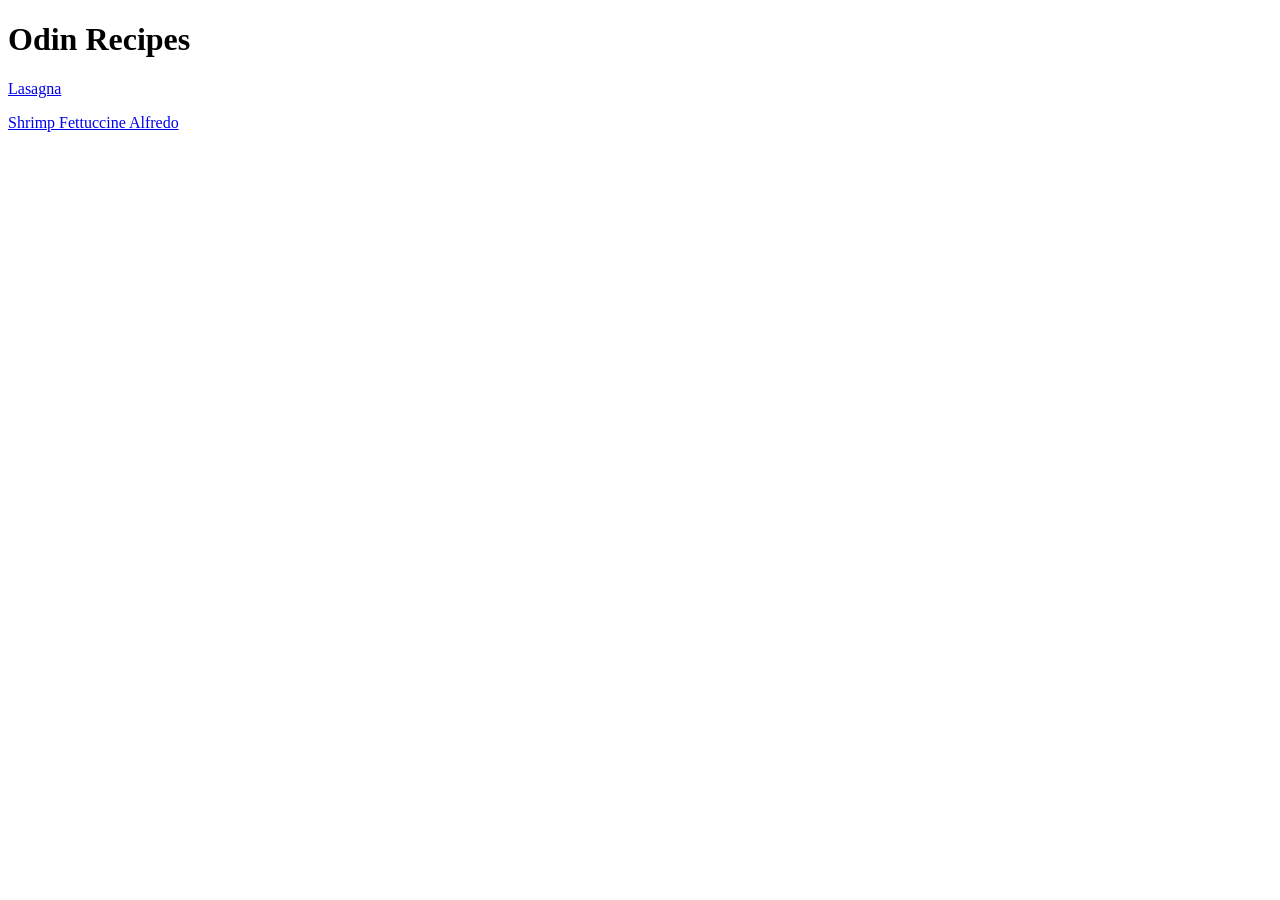
==== index.html @ d6df1e3c "Create shrimp_fettuccine_alfredo.html. Add image to shrimp_fettuccine_alfredo. Page link added to in" ====
<!DOCTYPE html>
<html lang="en">
<head>
    <meta charset="UTF-8">
    <meta name="viewport" content="width=device-width, initial-scale=1.0">
    <title></title>
</head>
<body>
    <h1>Odin Recipes</h1>
    <p><a href="recipes/lasagna.html">Lasagna</a></p>
    <p><a href="recipes/shrimp_fettuccine_alfredo.html">Shrimp Fettuccine Alfredo</a></p>
</body>
</html>
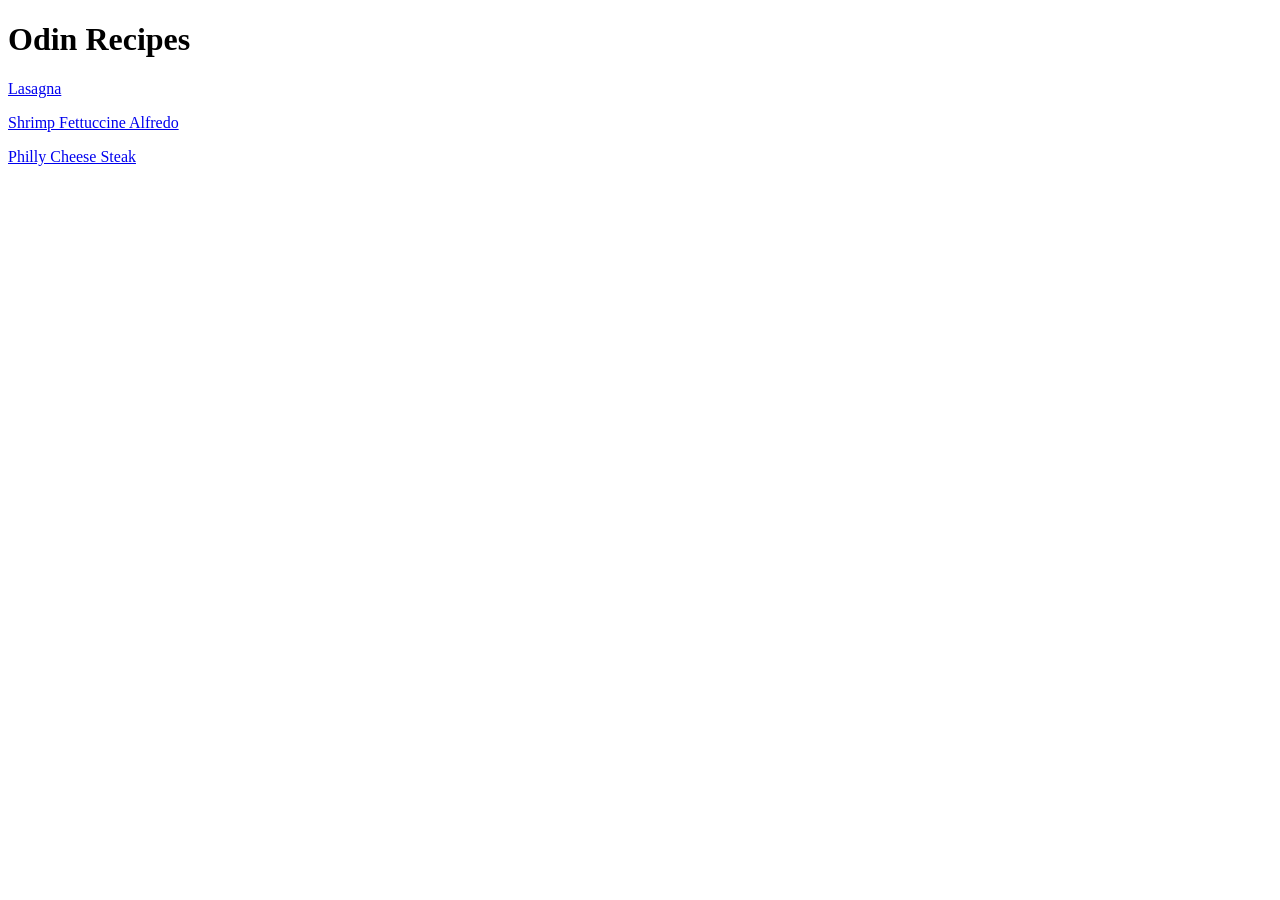
==== commit c59364a9: "Fix broken link to Shrimp Fettuccine Alfredo at index.html. Create philly_cheese_steak.html" ====
--- a/index.html
+++ b/index.html
@@ -9,5 +9,6 @@
     <h1>Odin Recipes</h1>
     <p><a href="recipes/lasagna.html">Lasagna</a></p>
     <p><a href="recipes/shrimp_fettuccine_alfredo.html">Shrimp Fettuccine Alfredo</a></p>
+    <p><a href="recipes/philly_cheese_steak.html">Philly Cheese Steak</a></p>
 </body>
 </html>
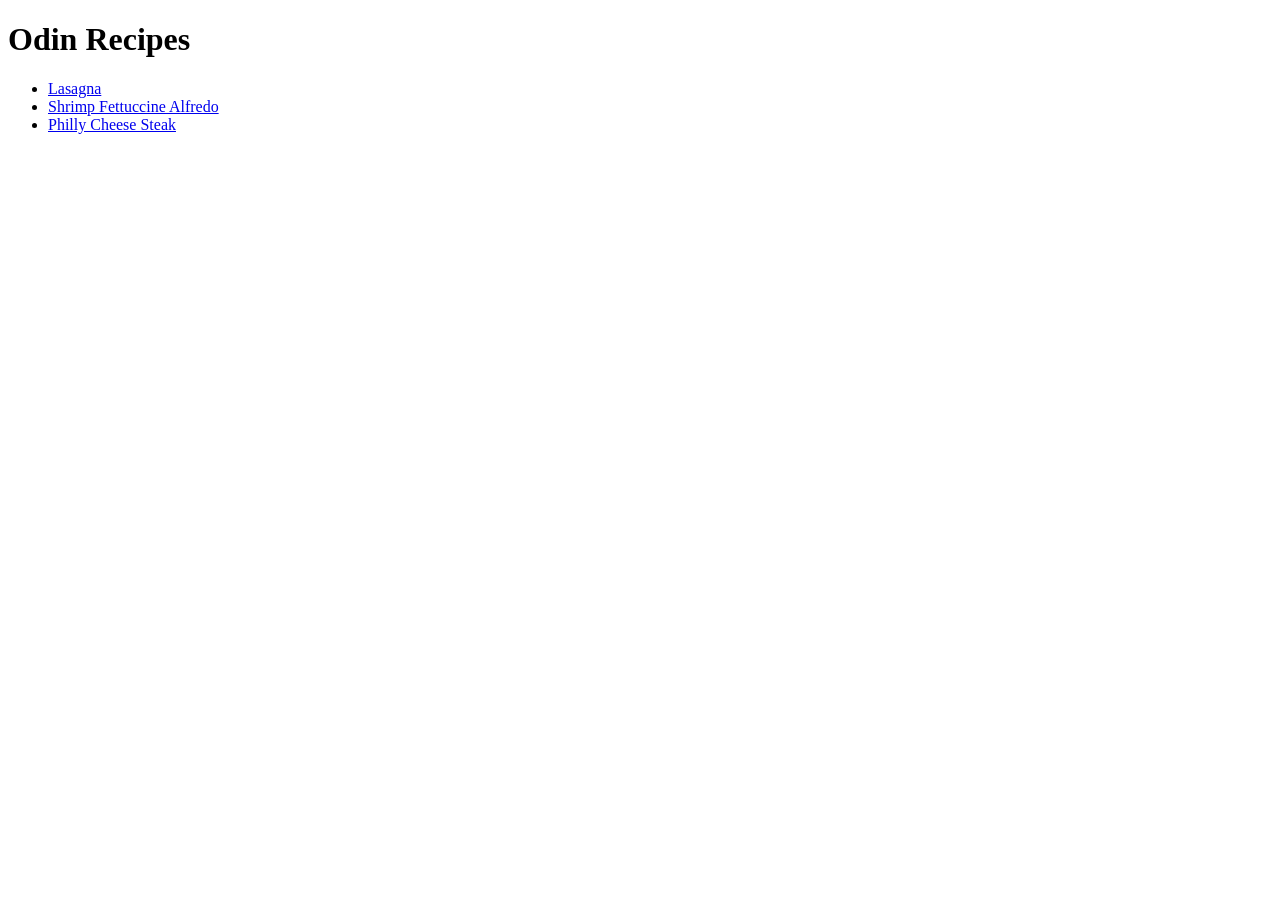
==== commit 4d7db414: "Put recipe links into unordered list. This makes the list of recipes cleaner on the page and easier " ====
--- a/index.html
+++ b/index.html
@@ -7,8 +7,10 @@
 </head>
 <body>
     <h1>Odin Recipes</h1>
-    <p><a href="recipes/lasagna.html">Lasagna</a></p>
-    <p><a href="recipes/shrimp_fettuccine_alfredo.html">Shrimp Fettuccine Alfredo</a></p>
-    <p><a href="recipes/philly_cheese_steak.html">Philly Cheese Steak</a></p>
+    <ul>
+        <li><a href="recipes/lasagna.html">Lasagna</a></li>
+        <li><a href="recipes/shrimp_fettuccine_alfredo.html">Shrimp Fettuccine Alfredo</a></li>
+        <li><a href="recipes/philly_cheese_steak.html">Philly Cheese Steak</a></li>
+    </ul>
 </body>
 </html>
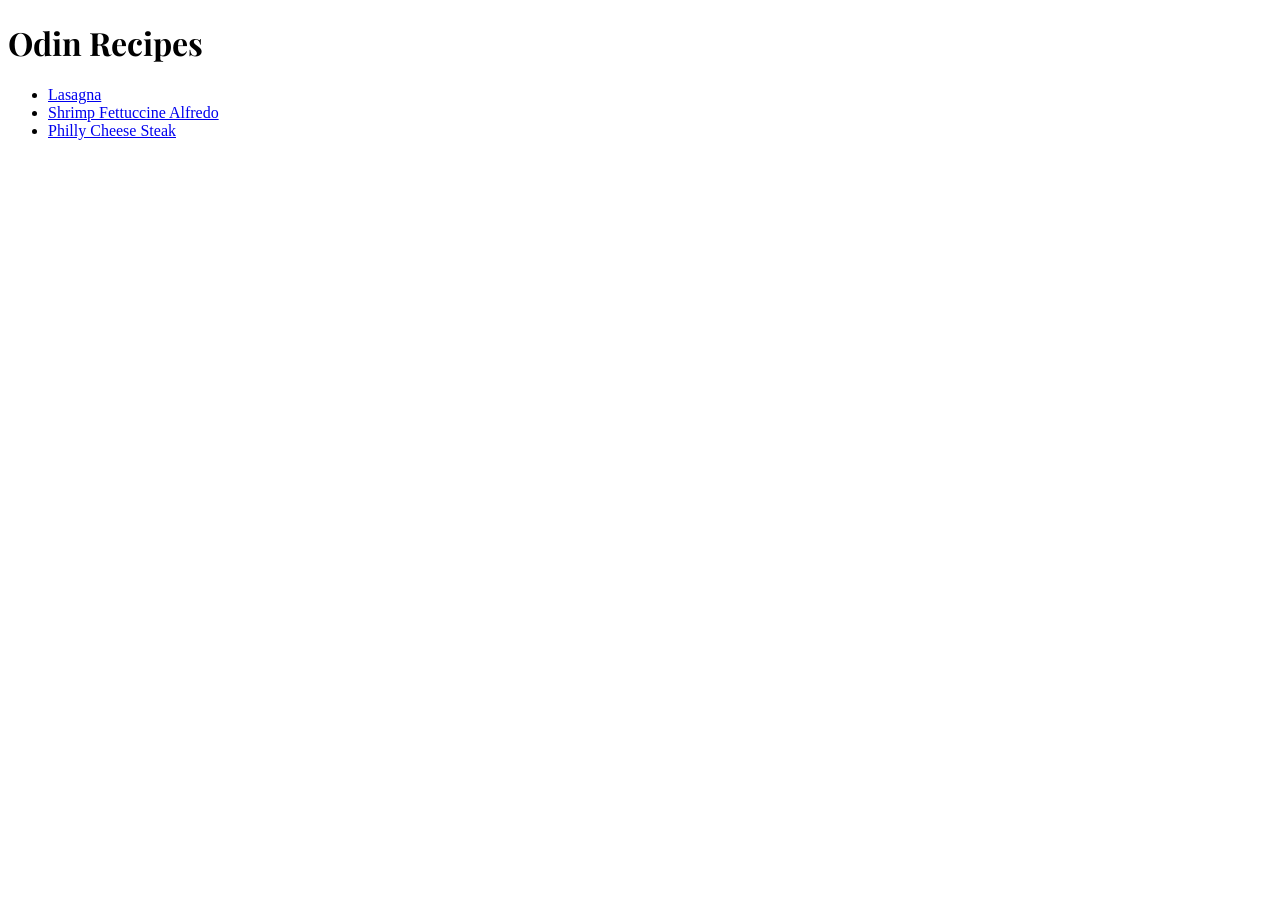
==== commit 4100fcee: "Add fonts to index.html. Set h1 and body fonts." ====
--- a/index.html
+++ b/index.html
@@ -3,7 +3,11 @@
 <head>
     <meta charset="UTF-8">
     <meta name="viewport" content="width=device-width, initial-scale=1.0">
-    <title></title>
+    <title>Odin Recipes</title>
+    <link rel="preconnect" href="https://fonts.googleapis.com">
+    <link rel="preconnect" href="https://fonts.gstatic.com" crossorigin>
+    <link href="https://fonts.googleapis.com/css2?family=Lato:ital,wght@0,100;0,300;0,400;0,700;0,900;1,100;1,300;1,400;1,700;1,900&family=Playfair+Display:ital,wght@0,400..900;1,400..900&display=swap" rel="stylesheet">
+    <link rel="stylesheet" href="style.css">
 </head>
 <body>
     <h1>Odin Recipes</h1>
--- a/style.css
+++ b/style.css
@@ -0,0 +1,8 @@
+body {
+    background-color: #ffffff;
+    
+}
+
+h1 {
+    font-family: "Playfair Display", "Didot", "Bodoni MT", serif;
+}
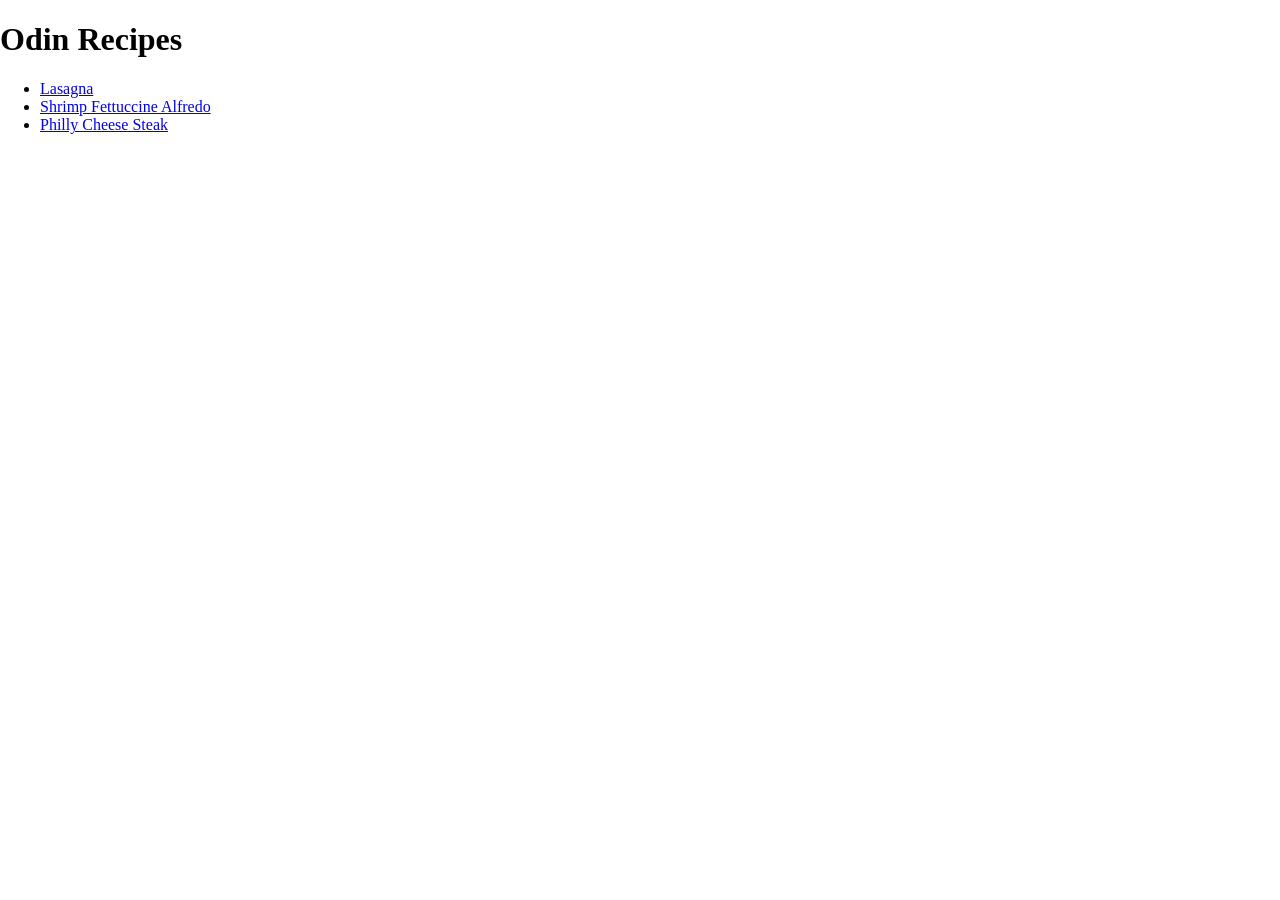
==== commit 3a2f05fa: "Add normalize.css. Move .css files into css folder." ====
--- a/index.html
+++ b/index.html
@@ -7,14 +7,17 @@
     <link rel="preconnect" href="https://fonts.googleapis.com">
     <link rel="preconnect" href="https://fonts.gstatic.com" crossorigin>
     <link href="https://fonts.googleapis.com/css2?family=Lato:ital,wght@0,100;0,300;0,400;0,700;0,900;1,100;1,300;1,400;1,700;1,900&family=Playfair+Display:ital,wght@0,400..900;1,400..900&display=swap" rel="stylesheet">
-    <link rel="stylesheet" href="style.css">
+    <link rel="stylesheet" href="css/normalize.css"
+    <link rel="stylesheet" href="css/style.css">
 </head>
 <body>
-    <h1>Odin Recipes</h1>
-    <ul>
-        <li><a href="recipes/lasagna.html">Lasagna</a></li>
-        <li><a href="recipes/shrimp_fettuccine_alfredo.html">Shrimp Fettuccine Alfredo</a></li>
-        <li><a href="recipes/philly_cheese_steak.html">Philly Cheese Steak</a></li>
-    </ul>
+    <div class="card">
+        <h1>Odin Recipes</h1>
+        <ul>
+            <li><a href="recipes/lasagna.html">Lasagna</a></li>
+            <li><a href="recipes/shrimp_fettuccine_alfredo.html">Shrimp Fettuccine Alfredo</a></li>
+            <li><a href="recipes/philly_cheese_steak.html">Philly Cheese Steak</a></li>
+        </ul>
+    </div>
 </body>
 </html>
--- a/css/style.css
+++ b/css/style.css
@@ -0,0 +1,8 @@
+body {
+    background-color: #ffffff;
+    
+}
+
+h1 {
+    font-family: "Playfair Display", "Didot", "Bodoni MT", serif;
+}
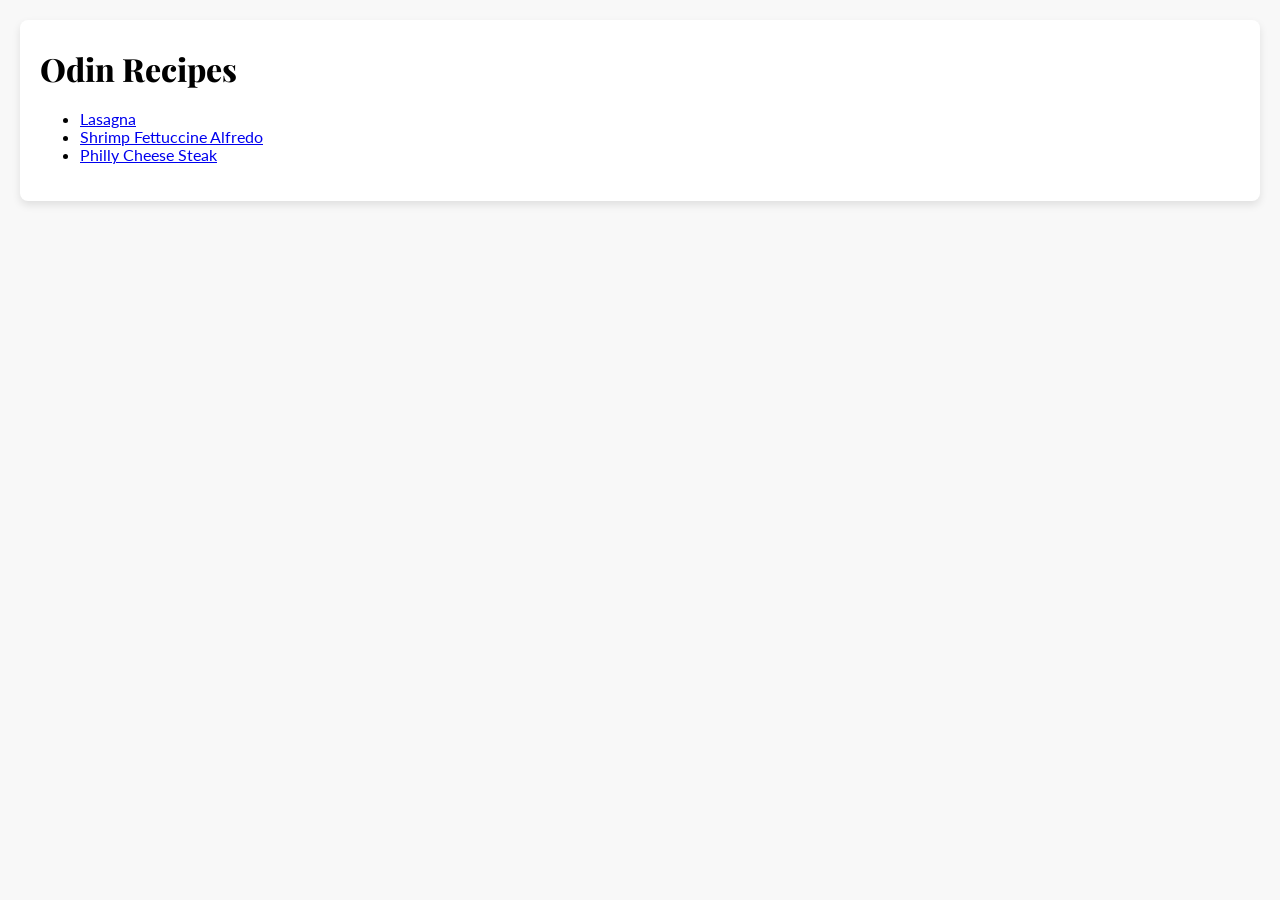
==== commit 6ed70188: "Correct type in index preventing styles to load correctly." ====
--- a/index.html
+++ b/index.html
@@ -7,7 +7,7 @@
     <link rel="preconnect" href="https://fonts.googleapis.com">
     <link rel="preconnect" href="https://fonts.gstatic.com" crossorigin>
     <link href="https://fonts.googleapis.com/css2?family=Lato:ital,wght@0,100;0,300;0,400;0,700;0,900;1,100;1,300;1,400;1,700;1,900&family=Playfair+Display:ital,wght@0,400..900;1,400..900&display=swap" rel="stylesheet">
-    <link rel="stylesheet" href="css/normalize.css"
+    <link rel="stylesheet" href="css/normalize.css">
     <link rel="stylesheet" href="css/style.css">
 </head>
 <body>
--- a/css/style.css
+++ b/css/style.css
@@ -1,8 +1,17 @@
 body {
-    background-color: #ffffff;
-    
+    background-color: #f8f8f8;
+    color: black;
+    font-family: "Lato", "Helvetica Neue", Helvetica, Arial, sans-serif;
+    font-weight: 400;
+    margin: 20px;
 }
-
+.card {
+    background-color: white;
+    border-radius: 8px;
+    box-shadow: 0 4px 8px rgba(0, 0, 0, 0.1);
+    padding: 10px 20px 20px 20px;
+}
 h1 {
-    font-family: "Playfair Display", "Didot", "Bodoni MT", serif;
-}+    font-family: "Playfair Display", "Times New Roman", serif;
+    font-weight: 800;
+}
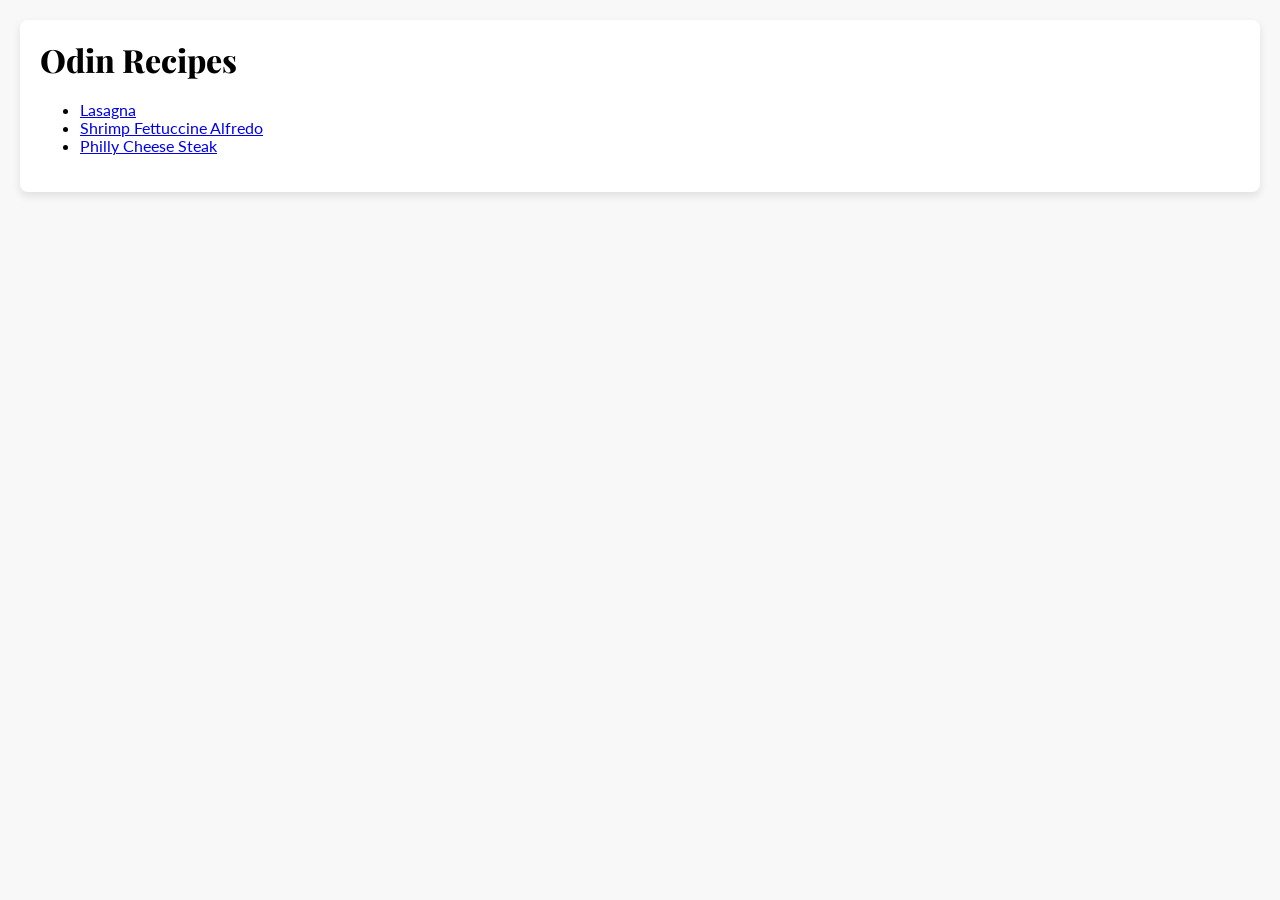
==== commit d6a57c9d: "Add fonts, normalize.css, and style.css to all pages." ====
--- a/index.html
+++ b/index.html
@@ -1,23 +1,23 @@
 <!DOCTYPE html>
 <html lang="en">
-<head>
-    <meta charset="UTF-8">
-    <meta name="viewport" content="width=device-width, initial-scale=1.0">
-    <title>Odin Recipes</title>
-    <link rel="preconnect" href="https://fonts.googleapis.com">
-    <link rel="preconnect" href="https://fonts.gstatic.com" crossorigin>
-    <link href="https://fonts.googleapis.com/css2?family=Lato:ital,wght@0,100;0,300;0,400;0,700;0,900;1,100;1,300;1,400;1,700;1,900&family=Playfair+Display:ital,wght@0,400..900;1,400..900&display=swap" rel="stylesheet">
-    <link rel="stylesheet" href="css/normalize.css">
-    <link rel="stylesheet" href="css/style.css">
-</head>
-<body>
-    <div class="card">
-        <h1>Odin Recipes</h1>
-        <ul>
-            <li><a href="recipes/lasagna.html">Lasagna</a></li>
-            <li><a href="recipes/shrimp_fettuccine_alfredo.html">Shrimp Fettuccine Alfredo</a></li>
-            <li><a href="recipes/philly_cheese_steak.html">Philly Cheese Steak</a></li>
-        </ul>
-    </div>
-</body>
+    <head>
+        <meta charset="UTF-8">
+        <meta name="viewport" content="width=device-width, initial-scale=1.0">
+        <title>Odin Recipes</title>
+        <link rel="preconnect" href="https://fonts.googleapis.com">
+        <link rel="preconnect" href="https://fonts.gstatic.com" crossorigin>
+        <link href="https://fonts.googleapis.com/css2?family=Lato:ital,wght@0,100;0,300;0,400;0,700;0,900;1,100;1,300;1,400;1,700;1,900&family=Playfair+Display:ital,wght@0,400..900;1,400..900&display=swap" rel="stylesheet">
+        <link rel="stylesheet" href="css/normalize.css">
+        <link rel="stylesheet" href="css/style.css">
+    </head>
+    <body>
+        <div class="card">
+            <h1>Odin Recipes</h1>
+            <ul>
+                <li><a href="recipes/lasagna.html">Lasagna</a></li>
+                <li><a href="recipes/shrimp_fettuccine_alfredo.html">Shrimp Fettuccine Alfredo</a></li>
+                <li><a href="recipes/philly_cheese_steak.html">Philly Cheese Steak</a></li>
+            </ul>
+        </div>
+    </body>
 </html>
--- a/css/style.css
+++ b/css/style.css
@@ -9,7 +9,7 @@
     background-color: white;
     border-radius: 8px;
     box-shadow: 0 4px 8px rgba(0, 0, 0, 0.1);
-    padding: 10px 20px 20px 20px;
+    padding: 1px 20px 20px 20px;
 }
 h1 {
     font-family: "Playfair Display", "Times New Roman", serif;
